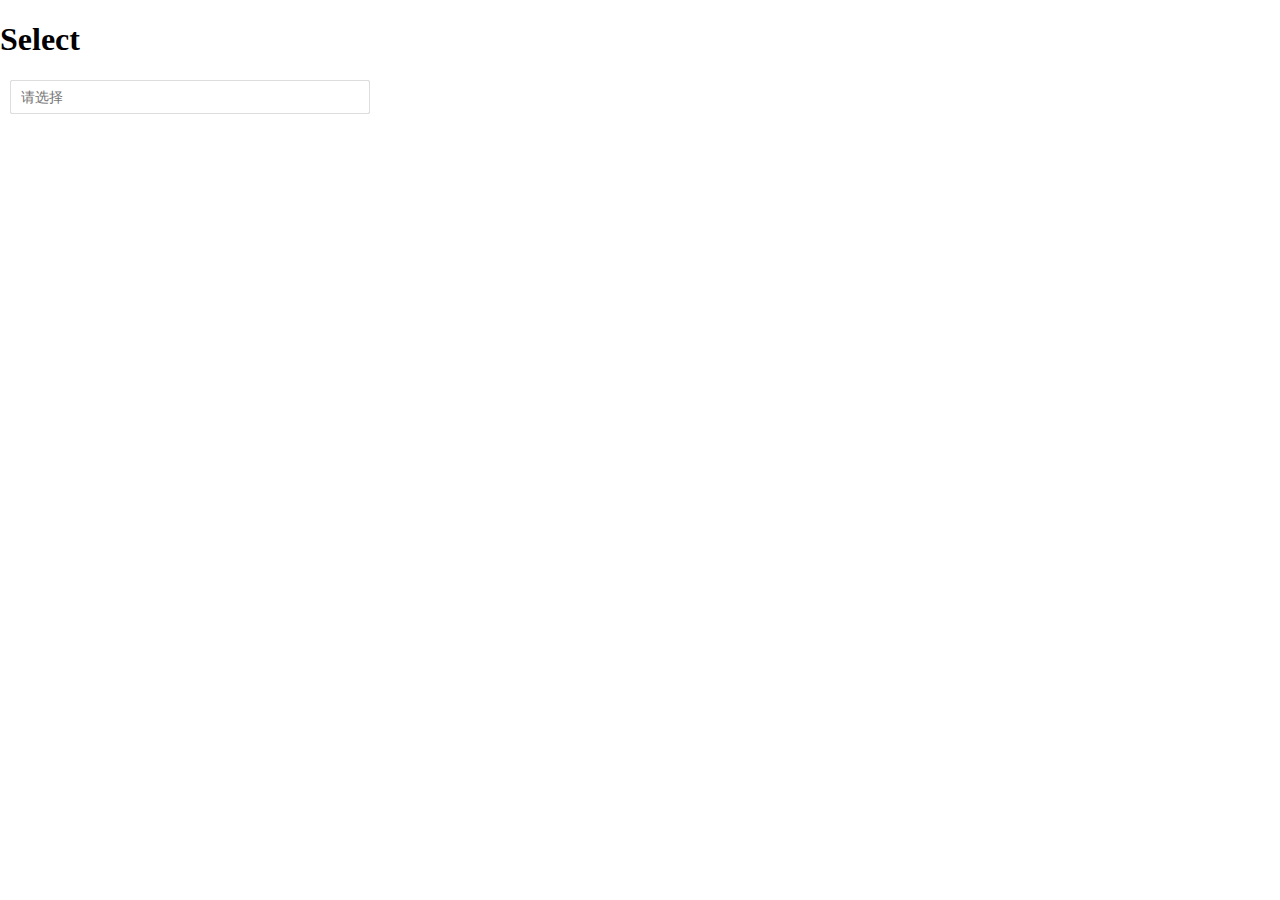
==== demo/select.html @ 758cda4e "新路径" ====
<!DOCTYPE html>
<html lang="en">
<head>
    <meta charset="UTF-8">
    <title>下拉框</title>
    <link rel="stylesheet" type="text/css" href="../ebdpui/pcebankc/style/ebdp-pcebankc-select.css"/>
    <script src="../ebdpui/pcebankc/js/jquery.js"></script>
</head>
<body>
    <h1>Select</h1>
    <div class="new-auto-complete"></div>
    <script type="text/javascript" src="../ebdpui/pcebankc/ebdp-pcebankc-select.js"></script>
</body>
</html>
---- ebdpui/pcebankc/style/ebdp-pcebankc-select.css ----
@charset "UTF-8";

body{
    margin: 0;
    padding:0;
}
.auto-complete{
    position: relative;
    margin: 10px;
    font-family: "Microsoft Yahei"
}
.auto-complete input {
    outline: none;
}

.auto-complete input, .select-selection-selected{
    height: 32px;
    line-height: 32px;
    font-size: 14px;
    color: #C2C2C2;
    padding: 0 0 0 10px;
    border-radius: 2px;
}
.select-input-default,.select-selection-selected {
    border: 1px solid #dddddd;
}
.select-input-checked {
    border:solid 1px #94c0ed;
}
.select-input-arrow {
    background:url(../style/images/sl-sel-arrow.png) no-repeat right 15px;
    position: relative;
    display: block;

}
.select-input-arrowUp {
    background: url(../style/images/sl-sel-arrow.png) no-repeat right 8px;
    position: relative;
    display: block;
}
.select-selection-selected {
    color: #333333;
}
.select-selection-selected{
    cursor: pointer;
    position: absolute;
}
.options-holder{
    position: absolute;
    width: auto;
    display: none;
    border: 1px solid #dddddd;
    float: left;
    overflow: auto;
    height: 162px;
}
.options-select-tipHeader, .options-select-tipFooter {
    padding: 0 0 0 10px;
    color: #999999;
    font-size:14px;
}
.options{
    float: left;
    clear: left;
    height: 24px;
    line-height: 24px;
    padding: 0 20px 0 10px;
    border-top: 1px solid #fff;
    border-bottom: 1px solid #fff;
    font-size:14px;
    color: #333333;
    width: 100%;
}
.options:hover, .options.selected{
    background: #e0e0e0;
    border-top: 1px solid #e0e0e0;
    border-bottom: 1px solid #e0e0e0;
    cursor: pointer;
}
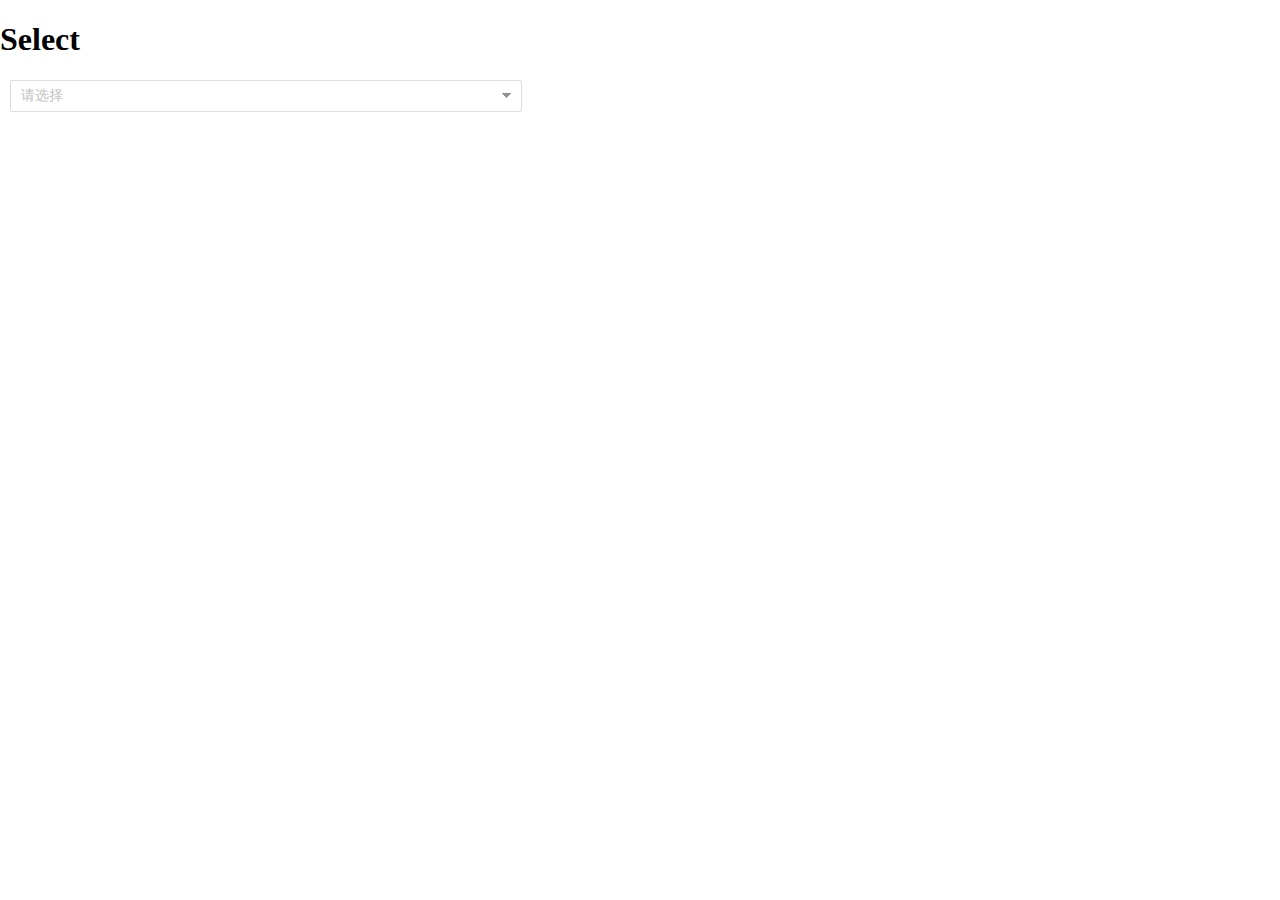
==== commit 2d3979d1: "代码整理" ====
--- a/demo/select.html
+++ b/demo/select.html
@@ -10,5 +10,55 @@
     <h1>Select</h1>
     <div class="new-auto-complete"></div>
     <script type="text/javascript" src="../ebdpui/pcebankc/ebdp-pcebankc-select.js"></script>
+    <script type="text/javascript">
+        $(document).ready(function(){
+        // 试用实例
+        $('.new-auto-complete').AutoComplete({
+            styles: {
+                width: 500,
+                arrow: true
+            },
+            placeholder: '请选择',
+            onChange: function(selection){
+//                if (selection){
+//                    console.log('change: ' + selection.text);
+//                }else{
+//                    console.log('change: ' + selection);
+//                }
+            },
+            onBlur: function(selection){
+//                console.log('blur');
+            },
+            // asyncFilter: function(){},     // 调用方实现
+        });
+        // 设置数据
+        $('.new-auto-complete').AutoComplete('setData', [{
+                text: 'abcdefg',
+                value: 1
+            },{
+                text: 'higklmn',
+                value: 2
+            },{
+                text: 'opqrst',
+                value: 3
+            },{
+                text: 'react',
+                value: 4
+            },{
+                text: 'redux',
+                value: 5
+            },{
+                text: 'angular',
+                value: 6
+            },{
+                text: 'sqlgraph',
+                value: 7
+            },{
+                text: 'vue',
+                value: 8
+            }]
+        )
+    });
+    </script>
 </body>
-</html>+</html>
--- a/ebdpui/pcebankc/style/ebdp-pcebankc-select.css
+++ b/ebdpui/pcebankc/style/ebdp-pcebankc-select.css
@@ -7,15 +7,17 @@
 .auto-complete{
     position: relative;
     margin: 10px;
-    font-family: "Microsoft Yahei"
+    font-family: "Microsoft Yahei";
+    min-width: 360px;
 }
 .auto-complete input {
     outline: none;
 }
 
 .auto-complete input, .select-selection-selected{
-    height: 32px;
-    line-height: 32px;
+    width: 350px;
+    height: 30px;
+    line-height: 30px;
     font-size: 14px;
     color: #C2C2C2;
     padding: 0 0 0 10px;
@@ -27,23 +29,17 @@
 .select-input-checked {
     border:solid 1px #94c0ed;
 }
-.select-input-arrow {
-    background:url(../style/images/sl-sel-arrow.png) no-repeat right 15px;
-    position: relative;
-    display: block;
-
-}
-.select-input-arrowUp {
-    background: url(../style/images/sl-sel-arrow.png) no-repeat right 8px;
-    position: relative;
-    display: block;
-}
 .select-selection-selected {
     color: #333333;
-}
-.select-selection-selected{
     cursor: pointer;
     position: absolute;
+    background: #fff;
+}
+.auto-complete input.showArrow{
+    background: url(../style/images/sl-sel-arrow.png) no-repeat 98% -25px;
+}
+.select-selection-selected.showArrow{
+    background: url(../style/images/sl-sel-arrow.png) #fff no-repeat 98% 12px;
 }
 .options-holder{
     position: absolute;
@@ -51,29 +47,32 @@
     display: none;
     border: 1px solid #dddddd;
     float: left;
+    height:164px;
     overflow: auto;
-    height: 162px;
 }
-.options-select-tipHeader, .options-select-tipFooter {
+.options-select-tip{
     padding: 0 0 0 10px;
     color: #999999;
-    font-size:14px;
+    font-size: 14px;
 }
 .options{
     float: left;
     clear: left;
+    width: 350px;
     height: 24px;
     line-height: 24px;
-    padding: 0 20px 0 10px;
     border-top: 1px solid #fff;
     border-bottom: 1px solid #fff;
-    font-size:14px;
+    font-size: 14px;
     color: #333333;
-    width: 100%;
+    padding: 0 0 0 10px;
 }
 .options:hover, .options.selected{
     background: #e0e0e0;
     border-top: 1px solid #e0e0e0;
     border-bottom: 1px solid #e0e0e0;
     cursor: pointer;
-}+}
+.placeholder {
+    color: #C2C2C2;
+}
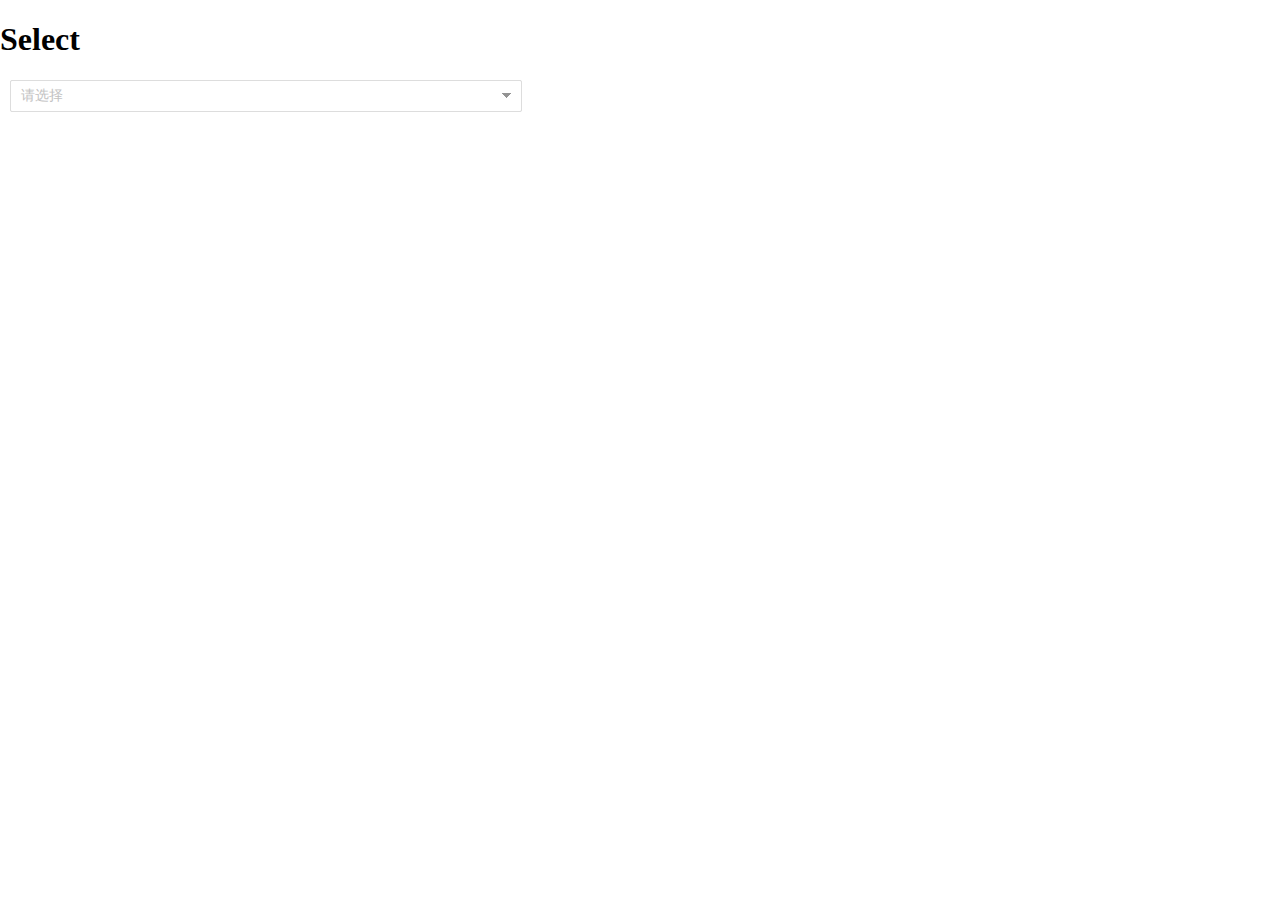
==== commit fa71f324: "兼容性" ====
--- a/demo/select.html
+++ b/demo/select.html
@@ -3,6 +3,7 @@
 <head>
     <meta charset="UTF-8">
     <title>下拉框</title>
+    <meta http-equiv="X-UA-Compatible" content="IE=edge,chrome=1">
     <link rel="stylesheet" type="text/css" href="../ebdpui/pcebankc/style/ebdp-pcebankc-select.css"/>
     <script src="../ebdpui/pcebankc/js/jquery.js"></script>
 </head>
@@ -28,7 +29,7 @@
             },
             onBlur: function(selection){
 //                console.log('blur');
-            },
+            }
             // asyncFilter: function(){},     // 调用方实现
         });
         // 设置数据
--- a/ebdpui/pcebankc/style/ebdp-pcebankc-select.css
+++ b/ebdpui/pcebankc/style/ebdp-pcebankc-select.css
@@ -67,7 +67,7 @@
     color: #333333;
     padding: 0 0 0 10px;
 }
-.options:hover, .options.selected{
+.options.hover, .options.selected{
     background: #e0e0e0;
     border-top: 1px solid #e0e0e0;
     border-bottom: 1px solid #e0e0e0;
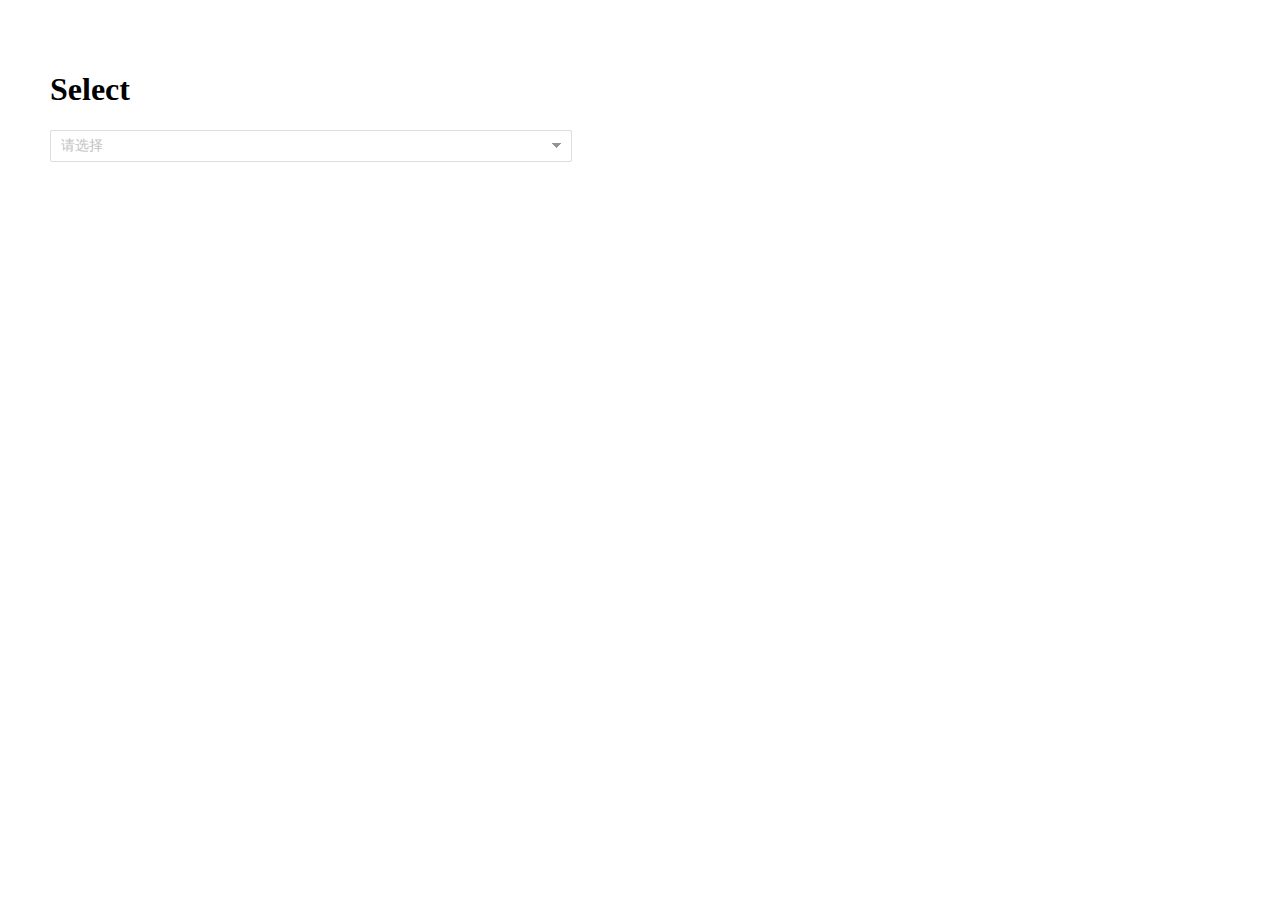
==== commit 343c3c54: "宽度自适应+操作按钮" ====
--- a/demo/select.html
+++ b/demo/select.html
@@ -19,7 +19,6 @@
                 width: 500,
                 arrow: true
             },
-            placeholder: '请选择',
             onChange: function(selection){
 //                if (selection){
 //                    console.log('change: ' + selection.text);
@@ -29,7 +28,11 @@
             },
             onBlur: function(selection){
 //                console.log('blur');
-            }
+            },
+            showNumber: 5,
+            // showDel: false,
+            // orderChange: false,
+            placeholder: '请选择'
             // asyncFilter: function(){},     // 调用方实现
         });
         // 设置数据
@@ -40,7 +43,7 @@
                 text: 'higklmn',
                 value: 2
             },{
-                text: 'opqrst',
+                text: '这是一条长长的测试用例这是一条长长的测试用例这是一条长长的测试用例这是一条长长的测试用例',
                 value: 3
             },{
                 text: 'react',
@@ -57,6 +60,9 @@
             },{
                 text: 'vue',
                 value: 8
+            },{
+                text: '1212123',
+                value: 9
             }]
         )
     });
--- a/ebdpui/pcebankc/style/ebdp-pcebankc-select.css
+++ b/ebdpui/pcebankc/style/ebdp-pcebankc-select.css
@@ -6,7 +6,6 @@
 }
 .auto-complete{
     position: relative;
-    margin: 10px;
     font-family: "Microsoft Yahei";
     min-width: 360px;
 }
@@ -20,8 +19,11 @@
     line-height: 30px;
     font-size: 14px;
     color: #C2C2C2;
-    padding: 0 0 0 10px;
+    padding: 0 10px;
     border-radius: 2px;
+    white-space: nowrap;
+    text-overflow: ellipsis;
+    overflow: hidden;
 }
 .select-input-default,.select-selection-selected {
     border: 1px solid #dddddd;
@@ -43,31 +45,27 @@
 }
 .options-holder{
     position: absolute;
-    width: auto;
-    display: none;
+    display: block;
+    padding: 10px;
     border: 1px solid #dddddd;
-    float: left;
     height:164px;
     overflow: auto;
+    top: 32px;
+    left: 0;
+}
+.options-holder.hidden{
+    left: -99999px;
 }
 .options-select-tip{
-    padding: 0 0 0 10px;
+    // float: left;
+    width: 100%;
     color: #999999;
     font-size: 14px;
 }
 .options{
     float: left;
-    clear: left;
-    width: 350px;
-    height: 24px;
-    line-height: 24px;
-    border-top: 1px solid #fff;
-    border-bottom: 1px solid #fff;
-    font-size: 14px;
-    color: #333333;
-    padding: 0 0 0 10px;
 }
-.options.hover, .options.selected{
+.option-holder.hover, .option-holder.selected{
     background: #e0e0e0;
     border-top: 1px solid #e0e0e0;
     border-bottom: 1px solid #e0e0e0;
@@ -76,3 +74,29 @@
 .placeholder {
     color: #C2C2C2;
 }
+.option-holder{
+    float: left;
+    clear: left;
+    width: 100%;
+    height: 24px;
+    line-height: 24px;
+    border-top: 1px solid #fff;
+    border-bottom: 1px solid #fff;
+    font-size: 14px;
+    color: #333333;
+    white-space: nowrap;
+}
+.up-arrow, .down-arrow, .del, .parallel{
+    float: right;
+    margin-left: 10px;
+    padding: 0 10px;
+    cursor: pointer;
+}
+.up-arrow:hover, .down-arrow:hover, .del:hover{
+    background: #c2c2c2;
+}
+
+/*展示*/
+body{
+    padding: 50px;
+}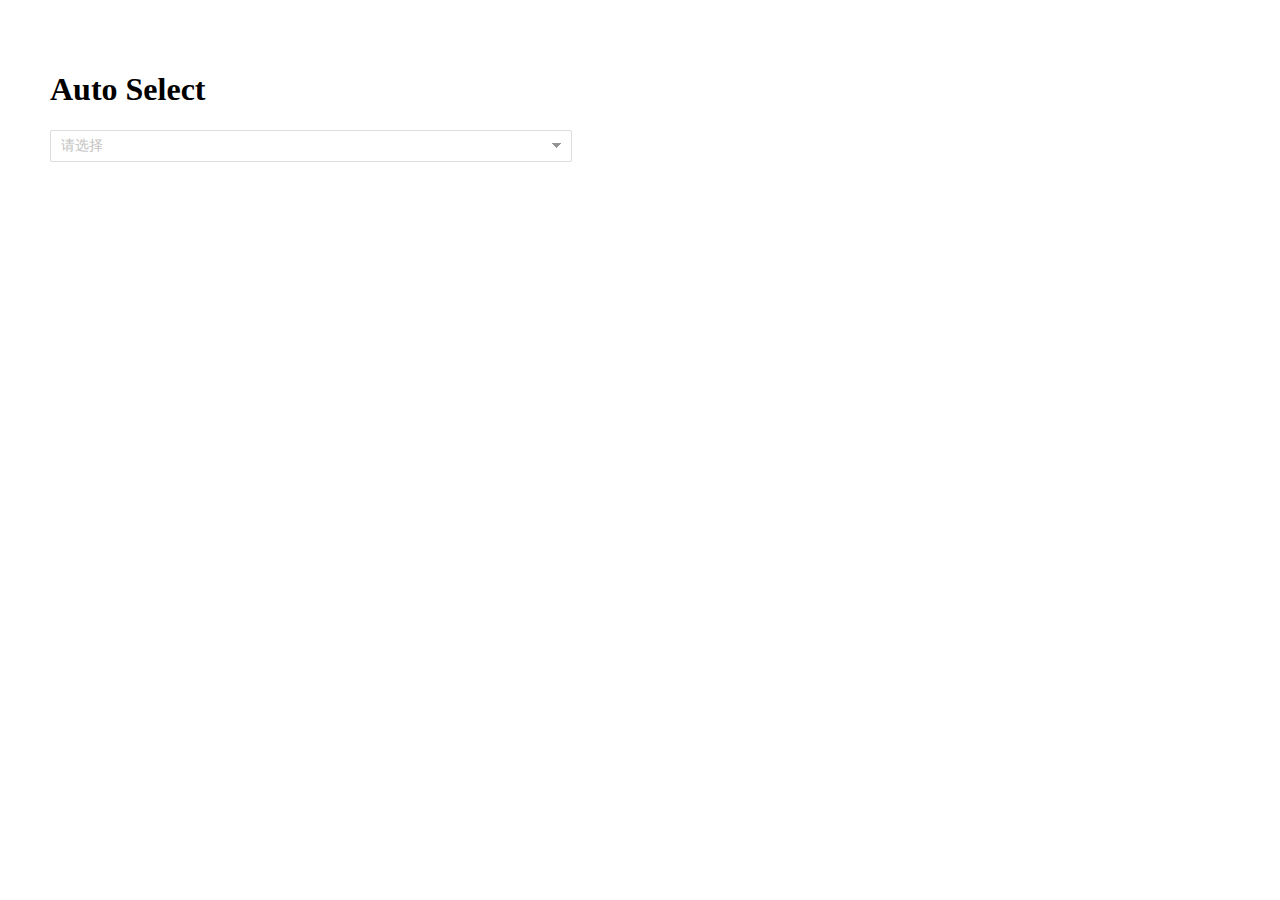
==== commit 55dfddbf: "bug fixed 修改" ====
--- a/demo/select.html
+++ b/demo/select.html
@@ -8,7 +8,7 @@
     <script src="../ebdpui/pcebankc/js/jquery.js"></script>
 </head>
 <body>
-    <h1>Select</h1>
+    <h1>Auto Select</h1>
     <div class="new-auto-complete"></div>
     <script type="text/javascript" src="../ebdpui/pcebankc/ebdp-pcebankc-select.js"></script>
     <script type="text/javascript">
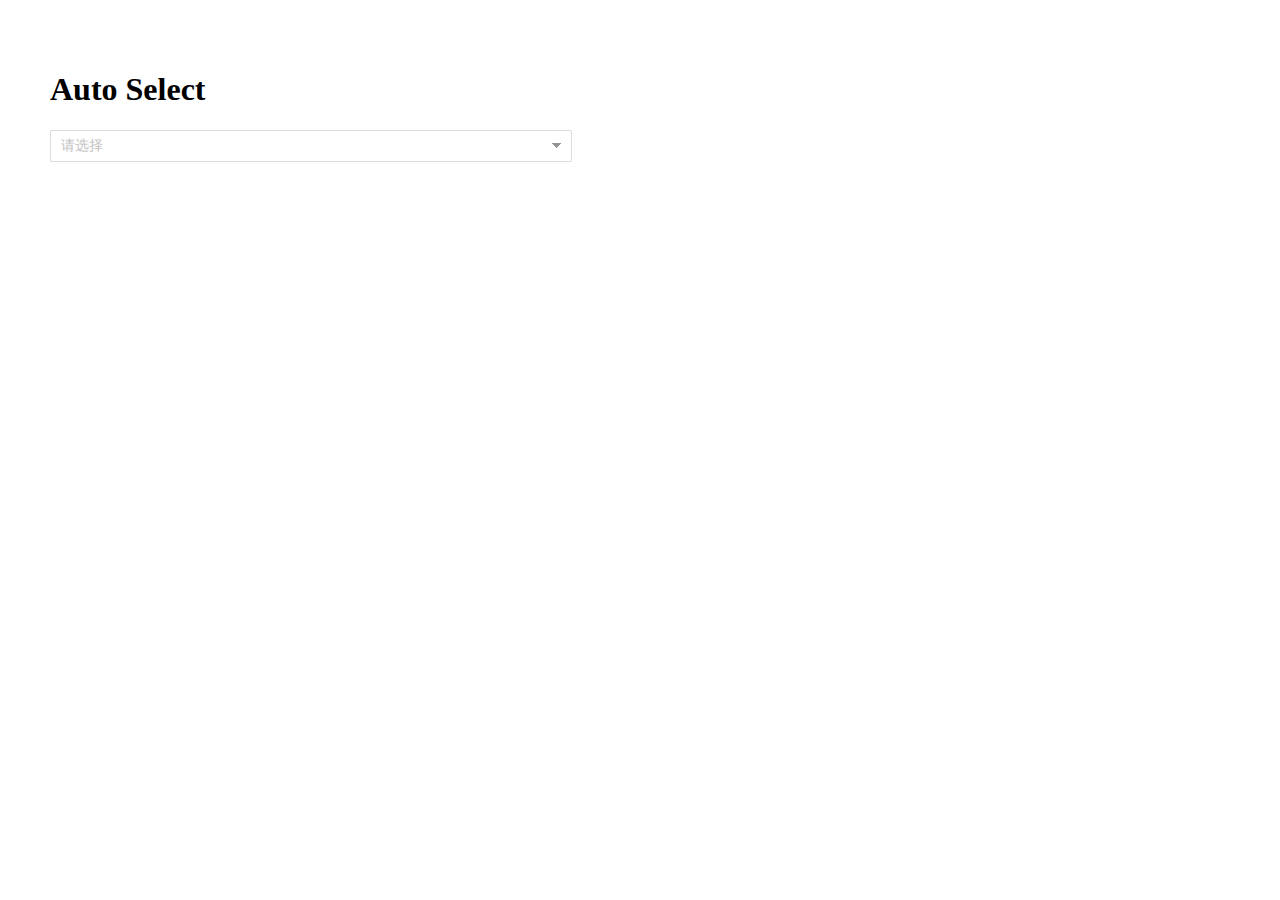
==== commit c096990c: "onchange回调" ====
--- a/demo/select.html
+++ b/demo/select.html
@@ -20,16 +20,17 @@
                 arrow: true
             },
             onChange: function(selection){
-//                if (selection){
-//                    console.log('change: ' + selection.text);
-//                }else{
-//                    console.log('change: ' + selection);
-//                }
+               if (selection){
+                   console.log('选择了: ' + selection.text + '  值为：' + selection.value);
+               }else{
+                   console.log('没有选择');
+               }
             },
             onBlur: function(selection){
 //                console.log('blur');
             },
             showNumber: 5,
+            // latterTime: 2000,                // 毫秒
             // showDel: false,
             // orderChange: false,
             placeholder: '请选择'
